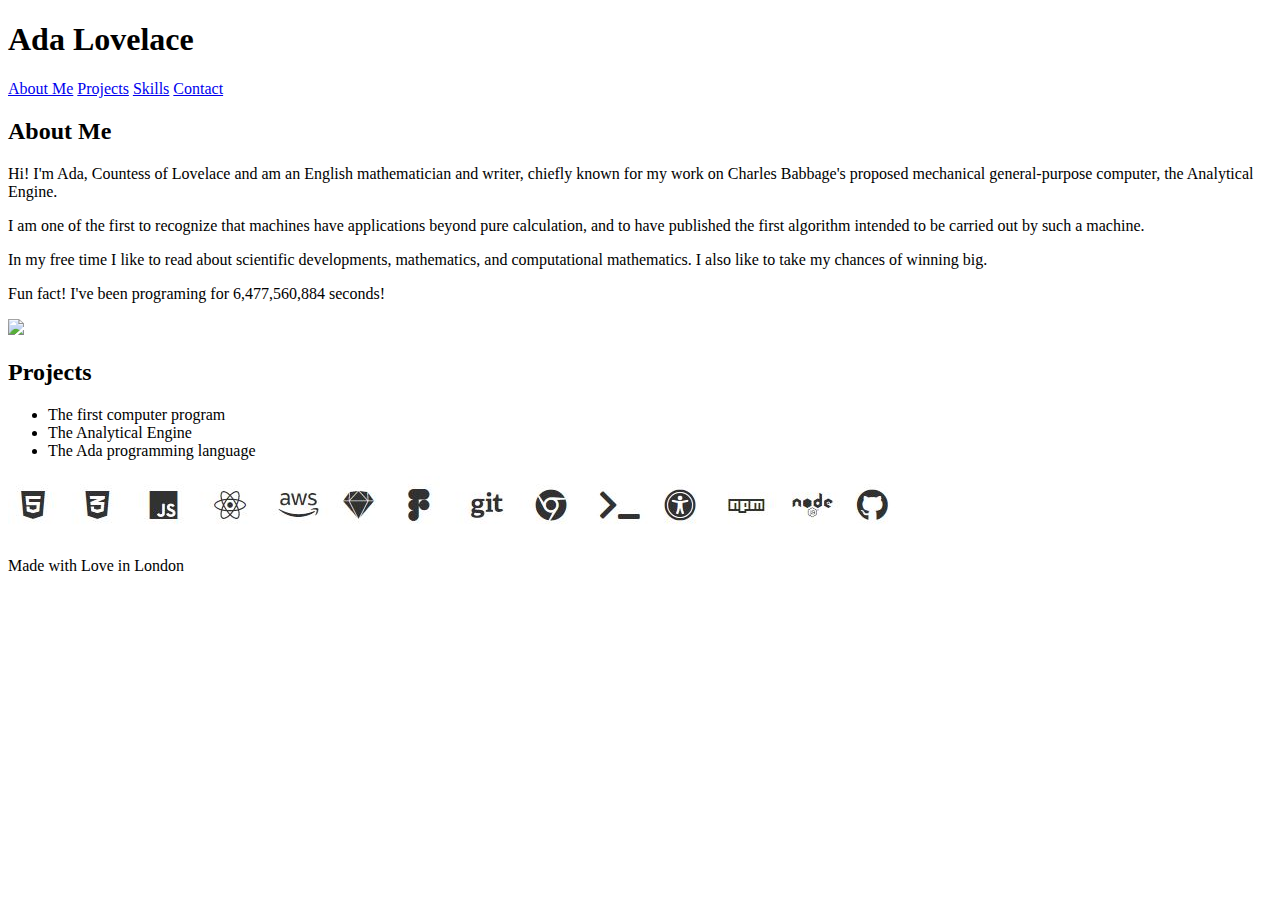
==== index.html @ 5abb76ac "begin project" ====
<!DOCTYPE html>
    <html>
        <head>
            <title>My Portfolio</title>
            <link rel="stylesheet" href="style.css" type="text/css"/>
        </head>

        <body>
            <main>
                <div class="name">
                    <h1>Ada Lovelace</h1>
                </div>

                <nav>
                    <a href="about">About Me</a>
                    <a href="projects">Projects</a>
                    <a href="skills">Skills</a>
                    <a href="contact">Contact</a>
                </nav>

                <div class="about">
                    <h2>About Me</h2>
                    <p>Hi! I'm Ada, Countess of Lovelace and am an English mathematician and writer, chiefly known for my work on Charles Babbage's proposed mechanical general-purpose computer, the Analytical Engine.</p>
                    <p>I am one of the first to recognize that machines have applications beyond pure calculation, and to have published the first algorithm intended to be carried out by such a machine.</p>
                    <p>In my free time I like to read about scientific developments, mathematics, and computational mathematics. I also like to take my chances of winning big.</p>
                    <p>Fun fact! I've been programing for 6,477,560,884 seconds!</p>
                </div>

                <div class="picture">
                    <img src="https://www.biography.com/.image/t_share/MTE4MDAzNDEwODQwOTQ2MTkw/ada-lovelace-20825279-1-402.jpg"/>
                </div>

                <div class="projects">
                    <h2>Projects</h2>
                    <ul>
                        <li>The first computer program</li>
                        <li>The Analytical Engine</li>
                        <li>The Ada programming language</li>
                    </ul>
                </div>

                <div class="skills">
                    <img src="images/skills_logo.JPG"/>
                </div>
            </main>

            <footer>
                <p>Made with Love in London</p>
            </footer>
        </body>
    </html>
---- style.css ----
html {
    width: 100%;
    overflow-x: hidden;
    font-size: 16px;    
}
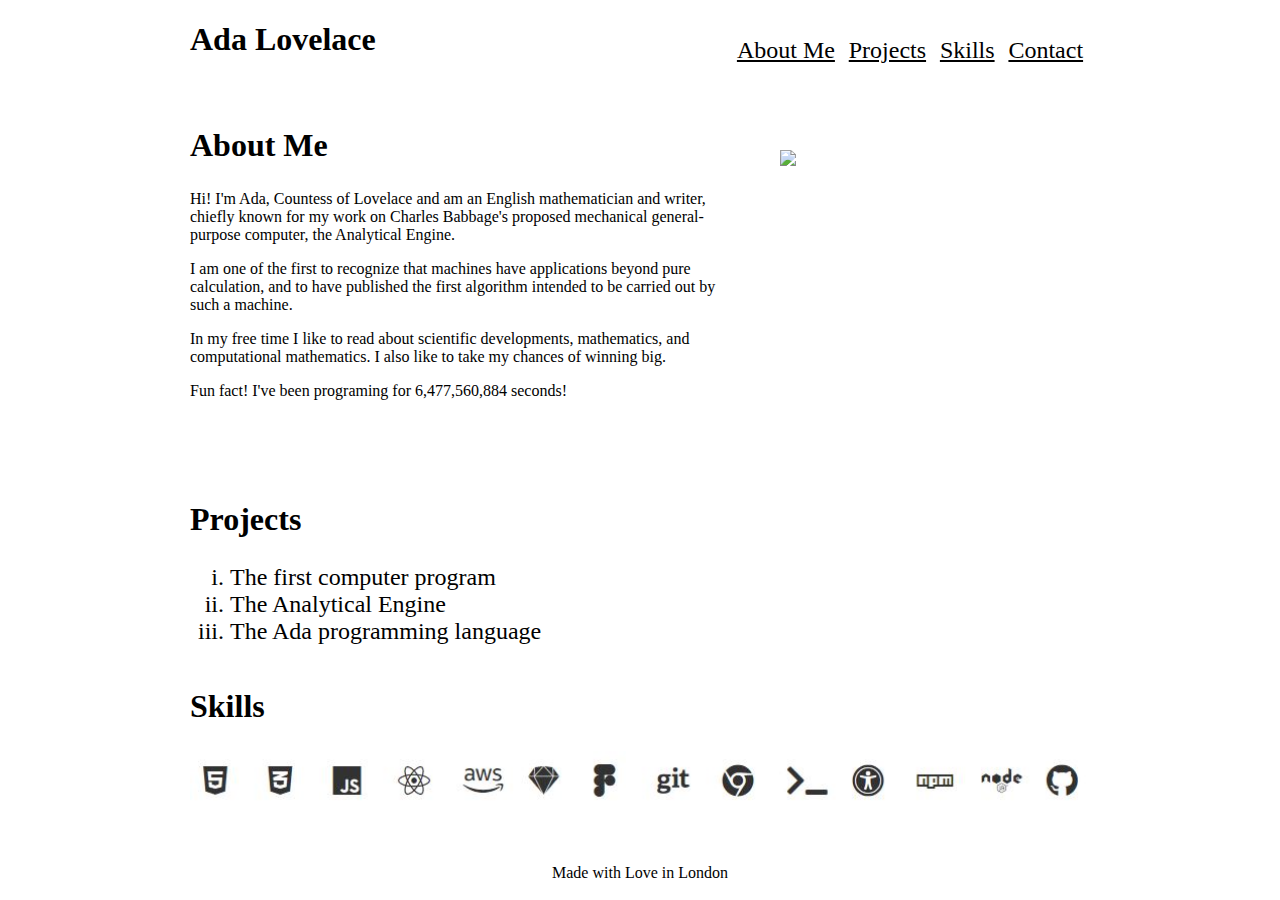
==== commit 966d1f40: "finish main html" ====
--- a/index.html
+++ b/index.html
@@ -40,6 +40,7 @@
                 </div>
 
                 <div class="skills">
+                    <h2>Skills</h2>
                     <img src="images/skills_logo.JPG"/>
                 </div>
             </main>
--- a/style.css
+++ b/style.css
@@ -1,6 +1,74 @@
 html {
-    width: 100%;
-    overflow-x: hidden;
-    font-size: 16px;    
+    font-size: 16px;
 }
 
+body {
+    margin: 0px auto;
+    width: 100%;
+    max-width: 900px;
+
+}
+
+main {
+    display: grid;
+    grid-template: 100px 4fr 2fr 2fr  / 60% 40%;    
+}
+
+.name {
+    grid-area: 1 / 1;
+}
+
+nav {
+    grid-area: 1 / 2;
+    align-self: center;
+    font-size: 1.5rem;
+    display: flex;
+    justify-content: space-around;
+}
+
+a {
+    color: black;
+}
+
+.about {
+    grid-area: 2 / 1;
+
+}
+
+.picture {
+    grid-area: 2 / 2;
+ 
+    padding: 50px;
+}
+
+.picture img {
+    max-width: 100%;
+    max-height: 100%;
+}
+
+li {
+    font-size: 1.5rem;
+    list-style-type:lower-roman;
+}
+
+.projects {
+    grid-area: 3 / 1 / 4 / 3;    
+}
+
+.skills {
+    grid-area: 4 / 1 / 5 / 3;
+}
+
+.skills img {
+    max-width: 100%;
+    min-width: 100%;
+    display: block;
+}
+
+h2 {
+    font-size: 2rem;
+}
+
+footer {
+    text-align: center;
+}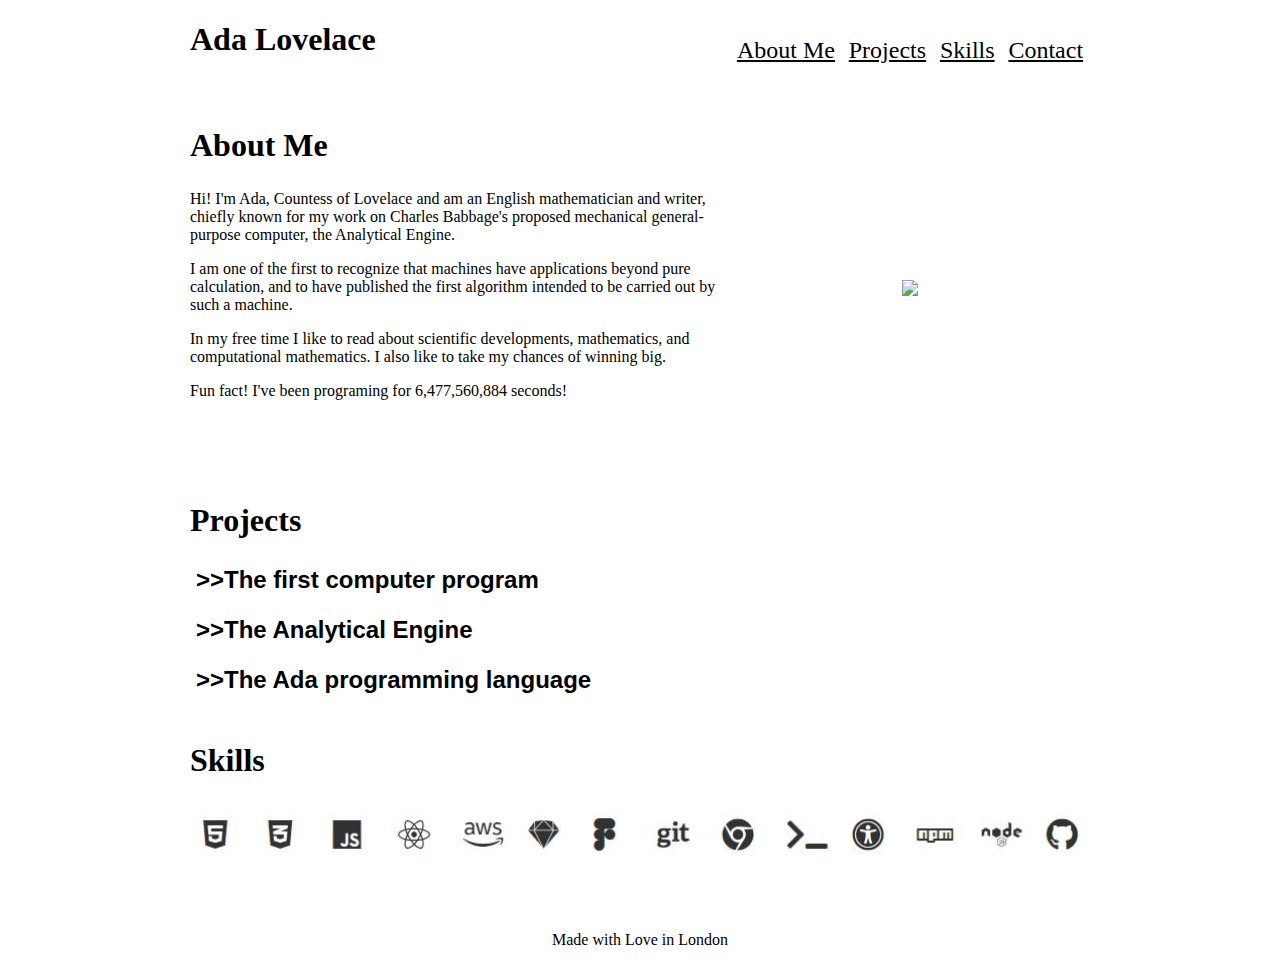
==== commit ad60a528: "finish main page" ====
--- a/index.html
+++ b/index.html
@@ -3,6 +3,7 @@
         <head>
             <title>My Portfolio</title>
             <link rel="stylesheet" href="style.css" type="text/css"/>
+            
         </head>
 
         <body>
@@ -32,12 +33,31 @@
 
                 <div class="projects">
                     <h2>Projects</h2>
-                    <ul>
-                        <li>The first computer program</li>
-                        <li>The Analytical Engine</li>
-                        <li>The Ada programming language</li>
-                    </ul>
+                    <div id="program">
+                        <button id="buttonOne">>>The first computer program</button>
+                        <div id="one" class="hidden">
+                            <img src="images/Diagram_for_the_computation_of_Bernoulli_numbers.jpg"/>
+                            <p>The world's first computer program for computing Bernoulli numbers.</p>
+                        </div>
+                    </div>
+
+                    <div id="engine">
+                        <button id="buttonTwo">>>The Analytical Engine</button>
+                        <div id="two" class="hidden">
+                            <img src="images/analyticalmachine_babbage_london.webp"/>
+                            <p>I helped Charles Babbage on topics ranging from math to computation that helped the development of the Analytical Engine.</p>
+                        </div>
+                    </div>
+
+                    <div id="language">
+                        <button id="buttonThree">>>The Ada programming language</button>
+                        <div id="three" class="hidden">
+                            <img src="images/220px-Ada_Mascot_with_slogan.svg.png"/>
+                            <p>My work inspired the United States Department of Defense to name their new programming language after me.</p>
+                        </div>
+                    </div>
                 </div>
+
 
                 <div class="skills">
                     <h2>Skills</h2>
@@ -45,8 +65,13 @@
                 </div>
             </main>
 
+            <script src="script.js"></script>
+
             <footer>
                 <p>Made with Love in London</p>
             </footer>
+            
         </body>
+
+
     </html>--- a/style.css
+++ b/style.css
@@ -11,7 +11,7 @@
 
 main {
     display: grid;
-    grid-template: 100px 4fr 2fr 2fr  / 60% 40%;    
+    grid-template: 100px 375px auto 200px  / 60% 40%;    
 }
 
 .name {
@@ -37,8 +37,10 @@
 
 .picture {
     grid-area: 2 / 2;
- 
-    padding: 50px;
+    padding: 30px;
+    display: flex;
+    justify-content: center;
+    align-items: center;
 }
 
 .picture img {
@@ -46,9 +48,12 @@
     max-height: 100%;
 }
 
-li {
+button {
+    border: none;
     font-size: 1.5rem;
-    list-style-type:lower-roman;
+    background-color: white;
+    margin-bottom: 20px;
+    font-weight: bold;
 }
 
 .projects {
@@ -71,4 +76,19 @@
 
 footer {
     text-align: center;
-}+}
+
+.hidden {
+    display: none;
+}
+
+.hidden img {
+    max-width: 50%;
+    min-width: 50%;
+    display: block;
+}
+
+.hidden p {
+    font-size: 1.25rem;
+}
+
